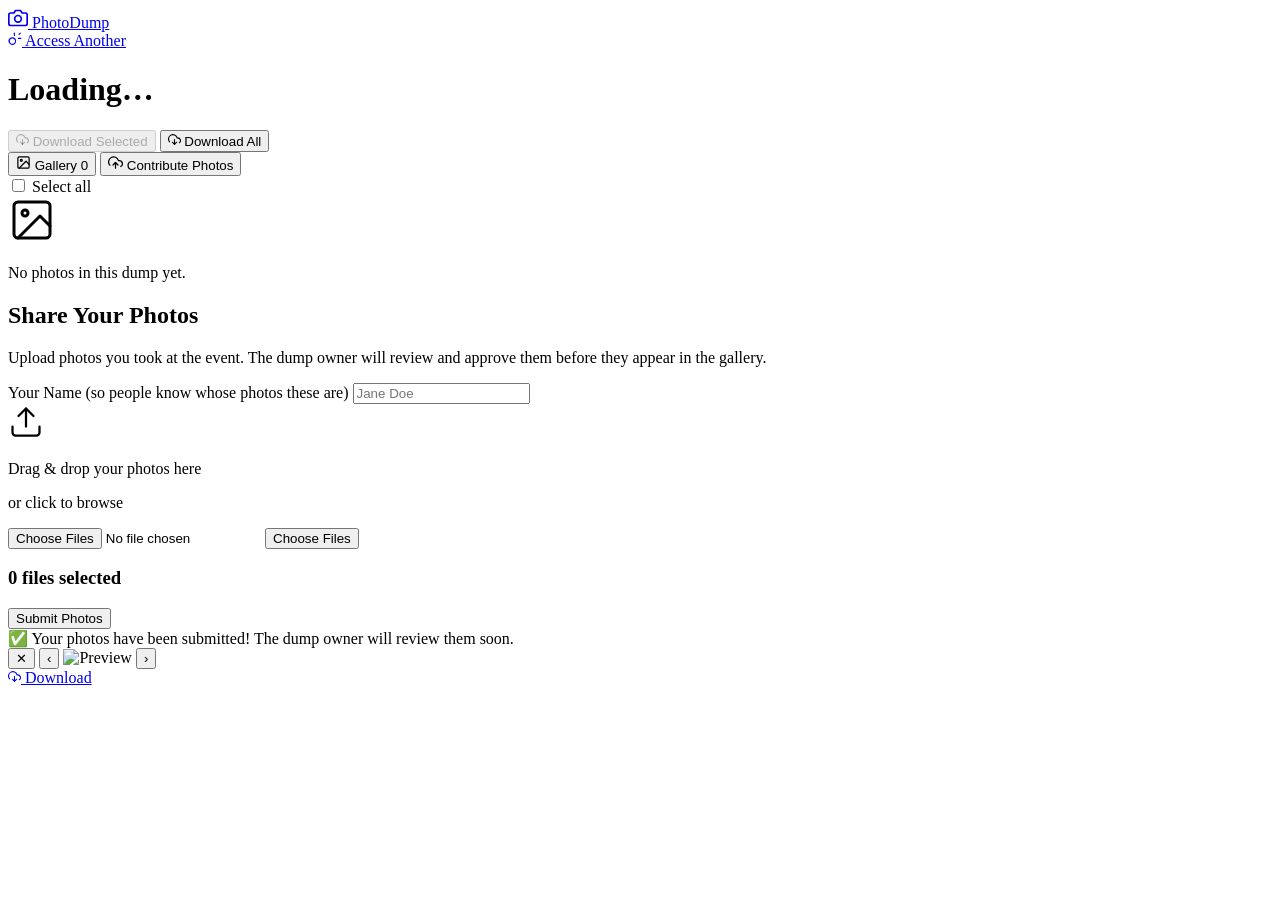
==== frontend/view-dump.html @ 9ee913e2 "All Functions without ai" ====
<!DOCTYPE html>
<html lang="en">
<head>
  <meta charset="UTF-8" />
  <meta name="viewport" content="width=device-width, initial-scale=1.0" />
  <title>View Dump – PhotoDump</title>
  <link rel="stylesheet" href="/static/main.css?v=4" />
</head>
<body class="page-view" id="pageBody">

  <nav class="navbar">
    <a class="logo" href="/">
      <svg xmlns="http://www.w3.org/2000/svg" width="20" height="20" viewBox="0 0 24 24" fill="none" stroke="currentColor" stroke-width="2" stroke-linecap="round" stroke-linejoin="round"><path d="M23 19a2 2 0 01-2 2H3a2 2 0 01-2-2V8a2 2 0 012-2h4l2-3h6l2 3h4a2 2 0 012 2z"/><circle cx="12" cy="13" r="4"/></svg>
      PhotoDump
    </a>
    <div class="nav-actions" id="navActions">
      <a class="btn btn-ghost" href="/access-dump">
        <svg xmlns="http://www.w3.org/2000/svg" width="14" height="14" viewBox="0 0 24 24" fill="none" stroke="currentColor" stroke-width="2" stroke-linecap="round" stroke-linejoin="round"><path d="M21 2l-2 2m-7.61 7.61a5.5 5.5 0 11-7.78 7.78 5.5 5.5 0 017.78-7.78z"/><path d="M11 6V2"/><path d="M22 11h-4"/></svg>
        Access Another
      </a>
    </div>
  </nav>

  <div class="page-container">

    <!-- DUMP HEADER -->
    <div class="dump-header" id="dumpHeader">
      <div class="dump-title-block">
        <h1 id="dumpTitle">Loading…</h1>
        <div class="dump-meta">
          <span id="dumpMeta"></span>
          <span class="badge" id="dumpExpiry"></span>
        </div>
      </div>
      <div class="dump-actions" id="downloadActions">
        <button class="btn btn-outline btn-sm" id="downloadSelBtn" onclick="downloadSelected()" disabled>
          <svg xmlns="http://www.w3.org/2000/svg" width="13" height="13" viewBox="0 0 24 24" fill="none" stroke="currentColor" stroke-width="2" stroke-linecap="round" stroke-linejoin="round"><polyline points="8 17 12 21 16 17"/><line x1="12" y1="12" x2="12" y2="21"/><path d="M20.88 18.09A5 5 0 0018 9h-1.26A8 8 0 103 16.29"/></svg>
          Download Selected
        </button>
        <button class="btn btn-primary btn-sm" onclick="downloadAll()">
          <svg xmlns="http://www.w3.org/2000/svg" width="13" height="13" viewBox="0 0 24 24" fill="none" stroke="currentColor" stroke-width="2" stroke-linecap="round" stroke-linejoin="round"><polyline points="8 17 12 21 16 17"/><line x1="12" y1="12" x2="12" y2="21"/><path d="M20.88 18.09A5 5 0 0018 9h-1.26A8 8 0 103 16.29"/></svg>
          Download All
        </button>
      </div>
    </div>

    <!-- TAB BAR -->
    <div class="tab-bar">
      <button class="tab-btn active" onclick="switchTab('gallery', this)">
        <svg xmlns="http://www.w3.org/2000/svg" width="15" height="15" viewBox="0 0 24 24" fill="none" stroke="currentColor" stroke-width="2" stroke-linecap="round" stroke-linejoin="round"><rect x="3" y="3" width="18" height="18" rx="2"/><circle cx="8.5" cy="8.5" r="1.5"/><polyline points="21 15 16 10 5 21"/></svg>
        Gallery <span class="badge-count" id="galleryCount">0</span>
      </button>
      <button class="tab-btn" onclick="switchTab('contribute', this)">
        <svg xmlns="http://www.w3.org/2000/svg" width="15" height="15" viewBox="0 0 24 24" fill="none" stroke="currentColor" stroke-width="2" stroke-linecap="round" stroke-linejoin="round"><polyline points="16 16 12 12 8 16"/><line x1="12" y1="12" x2="12" y2="21"/><path d="M20.39 18.39A5 5 0 0018 9h-1.26A8 8 0 103 16.3"/></svg>
        Contribute Photos
      </button>
    </div>

    <!-- GALLERY TAB -->
    <div class="tab-content active" id="tab-gallery">
      <div class="gallery-toolbar">
        <label class="check-all-label">
          <input type="checkbox" id="selectAll" onchange="toggleSelectAll(this)" /> Select all
        </label>
      </div>
      <div id="galleryGrid" class="photo-grid pinterest-grid"></div>
      <div id="galleryEmpty" class="empty-state hidden">
        <span class="empty-icon">
          <svg xmlns="http://www.w3.org/2000/svg" width="48" height="48" viewBox="0 0 24 24" fill="none" stroke="currentColor" stroke-width="1.5" stroke-linecap="round" stroke-linejoin="round"><rect x="3" y="3" width="18" height="18" rx="2"/><circle cx="8.5" cy="8.5" r="1.5"/><polyline points="21 15 16 10 5 21"/></svg>
        </span>
        <p>No photos in this dump yet.</p>
      </div>
    </div>

    <!-- CONTRIBUTE TAB -->
    <div class="tab-content" id="tab-contribute">
      <div class="contribute-box">
        <h2>Share Your Photos</h2>
        <p>Upload photos you took at the event. The dump owner will review and approve them before they appear in the gallery.</p>

        <div class="form-group">
          <label>Your Name <span class="label-hint">(so people know whose photos these are)</span></label>
          <input type="text" id="contributorName" placeholder="Jane Doe" />
        </div>

        <div class="dropzone" id="contribDropzone">
          <div class="dropzone-inner">
            <span class="dz-icon">
              <svg xmlns="http://www.w3.org/2000/svg" width="36" height="36" viewBox="0 0 24 24" fill="none" stroke="currentColor" stroke-width="1.5" stroke-linecap="round" stroke-linejoin="round"><path d="M21 15v4a2 2 0 01-2 2H5a2 2 0 01-2-2v-4"/><polyline points="17 8 12 3 7 8"/><line x1="12" y1="3" x2="12" y2="15"/></svg>
            </span>
            <p class="dz-title">Drag & drop your photos here</p>
            <p class="dz-sub">or click to browse</p>
            <input type="file" id="contribFileInput" multiple accept="image/*" class="dz-file-input" />
            <button class="btn btn-outline" onclick="document.getElementById('contribFileInput').click()">Choose Files</button>
          </div>
        </div>

        <div id="contribQueue" class="upload-queue hidden">
          <div class="queue-header">
            <h3 id="contribQueueTitle">0 files selected</h3>
            <button class="btn btn-primary btn-sm" onclick="submitContribution()">Submit Photos</button>
          </div>
          <div id="contribQueueList" class="queue-list"></div>
        </div>

        <div id="contribSuccess" class="alert alert-success hidden">
          ✅ Your photos have been submitted! The dump owner will review them soon.
        </div>
      </div>
    </div>

  </div>

  <!-- LIGHTBOX -->
  <div class="lightbox" id="lightbox" onclick="closeLightbox()">
    <button class="lb-close">✕</button>
    <button class="lb-arrow lb-prev" onclick="lbNav(-1,event)">‹</button>
    <img id="lbImg" src="" alt="Preview" onclick="event.stopPropagation()" />
    <button class="lb-arrow lb-next" onclick="lbNav(1,event)">›</button>
    <div class="lb-caption" id="lbCaption"></div>
    <div class="lb-actions">
      <a id="lbDownload" class="btn btn-outline btn-sm" href="#" download>
        <svg xmlns="http://www.w3.org/2000/svg" width="13" height="13" viewBox="0 0 24 24" fill="none" stroke="currentColor" stroke-width="2" stroke-linecap="round" stroke-linejoin="round"><polyline points="8 17 12 21 16 17"/><line x1="12" y1="12" x2="12" y2="21"/><path d="M20.88 18.09A5 5 0 0018 9h-1.26A8 8 0 103 16.29"/></svg>
        Download
      </a>
    </div>
  </div>

  <script src="/js/icons.js?v=4"></script>
  <script src="/js/api.js?v=4"></script>
  <script src="/js/view-dump.js?v=4"></script>
</body>
</html>
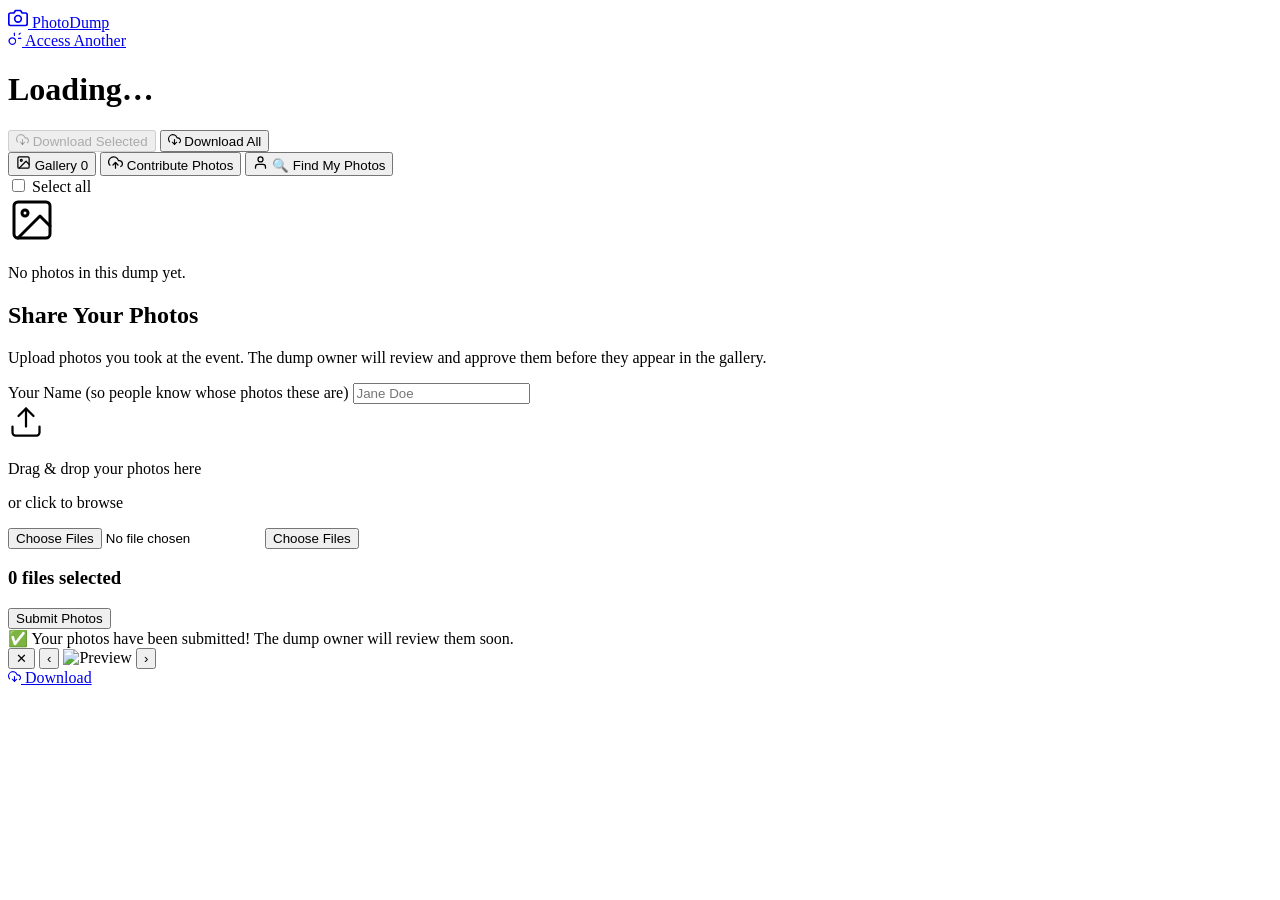
==== commit 1135536d: "Gpu Server is ON" ====
--- a/frontend/view-dump.html
+++ b/frontend/view-dump.html
@@ -53,6 +53,10 @@
       <button class="tab-btn" onclick="switchTab('contribute', this)">
         <svg xmlns="http://www.w3.org/2000/svg" width="15" height="15" viewBox="0 0 24 24" fill="none" stroke="currentColor" stroke-width="2" stroke-linecap="round" stroke-linejoin="round"><polyline points="16 16 12 12 8 16"/><line x1="12" y1="12" x2="12" y2="21"/><path d="M20.39 18.39A5 5 0 0018 9h-1.26A8 8 0 103 16.3"/></svg>
         Contribute Photos
+      </button>
+      <button class="tab-btn" id="findPhotosTab" onclick="goToFindPhotos()">
+        <svg xmlns="http://www.w3.org/2000/svg" width="15" height="15" viewBox="0 0 24 24" fill="none" stroke="currentColor" stroke-width="2" stroke-linecap="round" stroke-linejoin="round"><path d="M20 21v-2a4 4 0 00-4-4H8a4 4 0 00-4 4v2"/><circle cx="12" cy="7" r="4"/></svg>
+        🔍 Find My Photos
       </button>
     </div>
 
